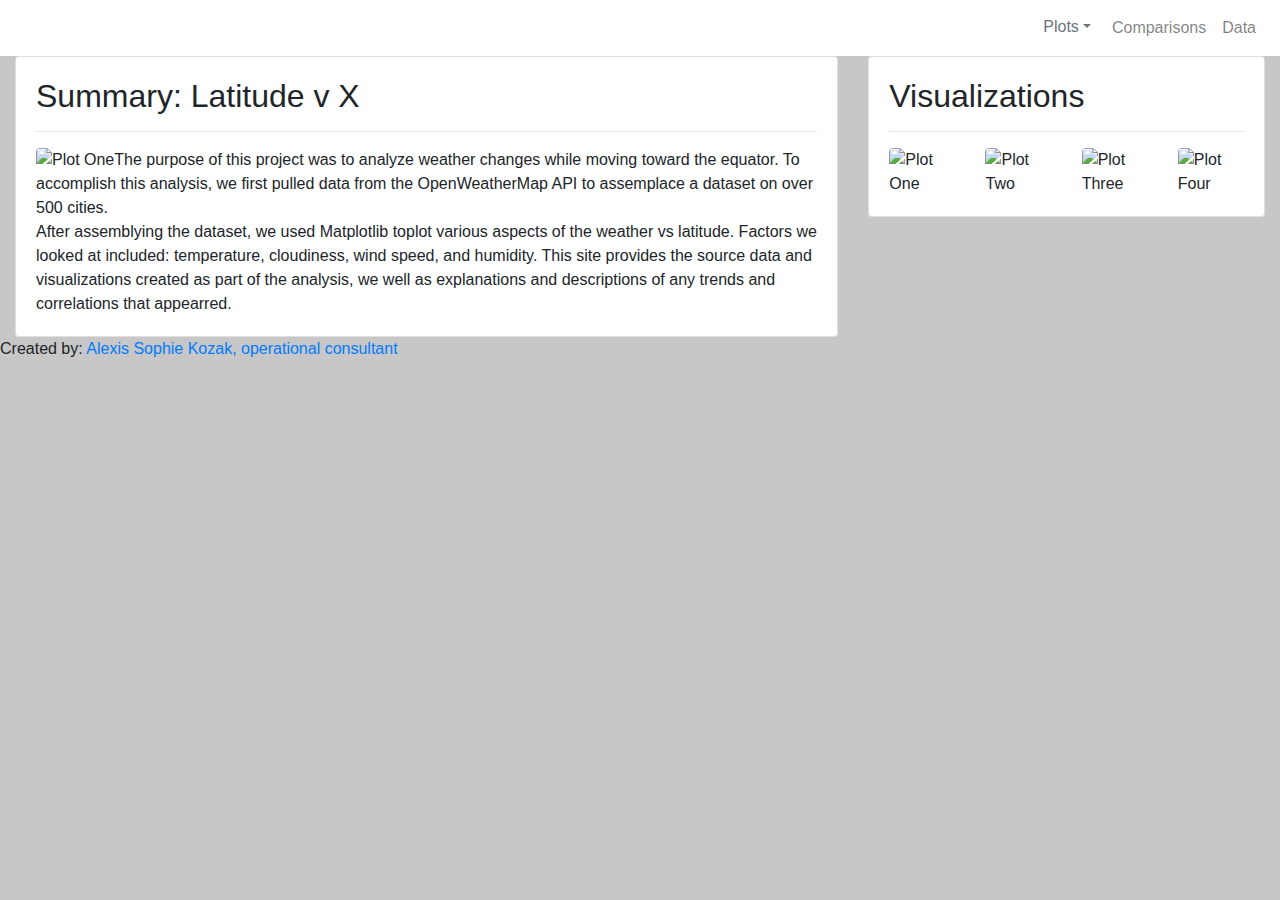
==== index.html @ 31d54a6b "rename landingpage to index" ====
<!DOCTYPE html>
<html lang="en-us">
<head>
  <meta charset="UTF-8">
  <title>Home</title>
  <script src="https://code.jquery.com/jquery-3.3.1.slim.min.js" integrity="sha384-q8i/X+965DzO0rT7abK41JStQIAqVgRVzpbzo5smXKp4YfRvH+8abtTE1Pi6jizo" crossorigin="anonymous"></script>
  <script src="https://cdnjs.cloudflare.com/ajax/libs/popper.js/1.14.7/umd/popper.min.js" integrity="sha384-UO2eT0CpHqdSJQ6hJty5KVphtPhzWj9WO1clHTMGa3JDZwrnQq4sF86dIHNDz0W1" crossorigin="anonymous"></script>
  <script src="https://stackpath.bootstrapcdn.com/bootstrap/4.3.1/js/bootstrap.min.js" integrity="sha384-JjSmVgyd0p3pXB1rRibZUAYoIIy6OrQ6VrjIEaFf/nJGzIxFDsf4x0xIM+B07jRM" crossorigin="anonymous"></script>
  <link rel="stylesheet" href="https://stackpath.bootstrapcdn.com/bootstrap/4.3.1/css/bootstrap.min.css" integrity="sha384-ggOyR0iXCbMQv3Xipma34MD+dH/1fQ784/j6cY/iJTQUOhcWr7x9JvoRxT2MZw1T" crossorigin="anonymous">
  <link rel="stylesheet" type="text/css" href="style.css">
</head>

<body style=background-color:#c7c7c7>
  <!-- Navigation Section -->
<nav class="navbar navbar-expand-lg navbar-light bg-white">
    <a class="navbar-brand" href="landingpage.html" style=color:white>Latitude with Attitude</a>
    <button class="navbar-toggler" type="button" data-toggle="collapse" data-target="#navbarTogglerDemo02" aria-controls="navbarTogglerDemo02" aria-expanded="false" aria-label="Toggle navigation">
        <span class="navbar-toggler-icon"></span>
    </button>
    <div class="collapse navbar-collapse" id="navbarTogglerDemo02">
    <ul class="navbar-nav ml-auto mt-2 mt-lg-0">
        <li class="nav-item dropdown">
            <a class="btn btn-white text-secondary dropdown-toggle" href="#" role="button"  data-toggle="dropdown" aria-haspopup="true" aria-expanded="false">Plots</a>
            <div class="dropdown-menu" aria-labelledby="dropdownMenuLink">
                <a class="dropdown-item" href="#">Max Temperature</a>
                <a class="dropdown-item" href="#">Humidity</a>
                <a class="dropdown-item" href="#">Cloudiness</a>
                <a class="dropdown-item" href="#">Wind Speed</a>
            </div>
        </li>
        <li class="nav-item">
            <a class="nav-link" href="comparisons.html">Comparisons</a>
        </li>
        <li class="nav-item">
            <a class="nav-link" href="data.html">Data</a>
        </li>
    </ul>
  </div>
</nav>

<main class="container-fluid">
<div class="row">
    <div class="col-md-8 col-sm-12">
        <div class="card">
            <div class="card-body">
                <h2 class="card-title" id="summary-title">Summary: Latitude v X
                </h2>
                <hr>
                <img src="C:\Users\alexi\OneDrive\Desktop\Web_Design_Challenge\Resources\assets\images\Fig1.png" align="left" class="rounded" id="sum-img" alt="Plot One">
                 <p class="card-text"> The purpose of this project was to analyze weather changes while moving toward the equator.
                     To accomplish this analysis, we first pulled data from the OpenWeatherMap API to assemplace a dataset on over 500 cities.
                     <br><span>
                     After assemblying the dataset, we used Matplotlib toplot various aspects of the weather vs latitude.
                     Factors we looked at included: temperature, cloudiness, wind speed, and humidity.
                     This site provides the source data and visualizations created as part of the analysis, we well as explanations and descriptions of any trends and correlations that appearred.
                </p>
            </div>
        </div>
    </div>
    <div class="col-md-4 col-sm-12">
        <div class="card">
            <div class="card-body">
                <h2 class="card-title" id="visualize-title">Visualizations</h2>
                <hr>
                <div class="row">
                    <div class="col-6 col-sm-3">
                    <img src="C:\Users\alexi\OneDrive\Desktop\Web_Design_Challenge\Resources\assets\images\Fig1.png" class="rounded" alt="Plot One">
                    </div>
                    <div class="col-6 col-sm-3">
                    <img src="C:\Users\alexi\OneDrive\Desktop\Web_Design_Challenge\Resources\assets\images\Fig2.png" class="rounded" alt="Plot Two">
                    </div>
                    <div class="col-6 col-sm-3">
                    <img src="C:\Users\alexi\OneDrive\Desktop\Web_Design_Challenge\Resources\assets\images\Fig3.png" class="rounded" alt="Plot Three">
                    </div>
                    <div class="col-6 col-sm-3">
                    <img src="C:\Users\alexi\OneDrive\Desktop\Web_Design_Challenge\Resources\assets\images\Fig4.png" class="rounded" alt="Plot Four">
                    </div>
                </div>
            </div>
        </div>
    </div>
</main>
<footer>
        <div class = "footer">Created by:
        <a href="https://www.linkedin.com/in/alexissophiekozak/" template="blank"> Alexis Sophie Kozak, operational consultant</a>
        </div>
    </footer>
</body>

</html>
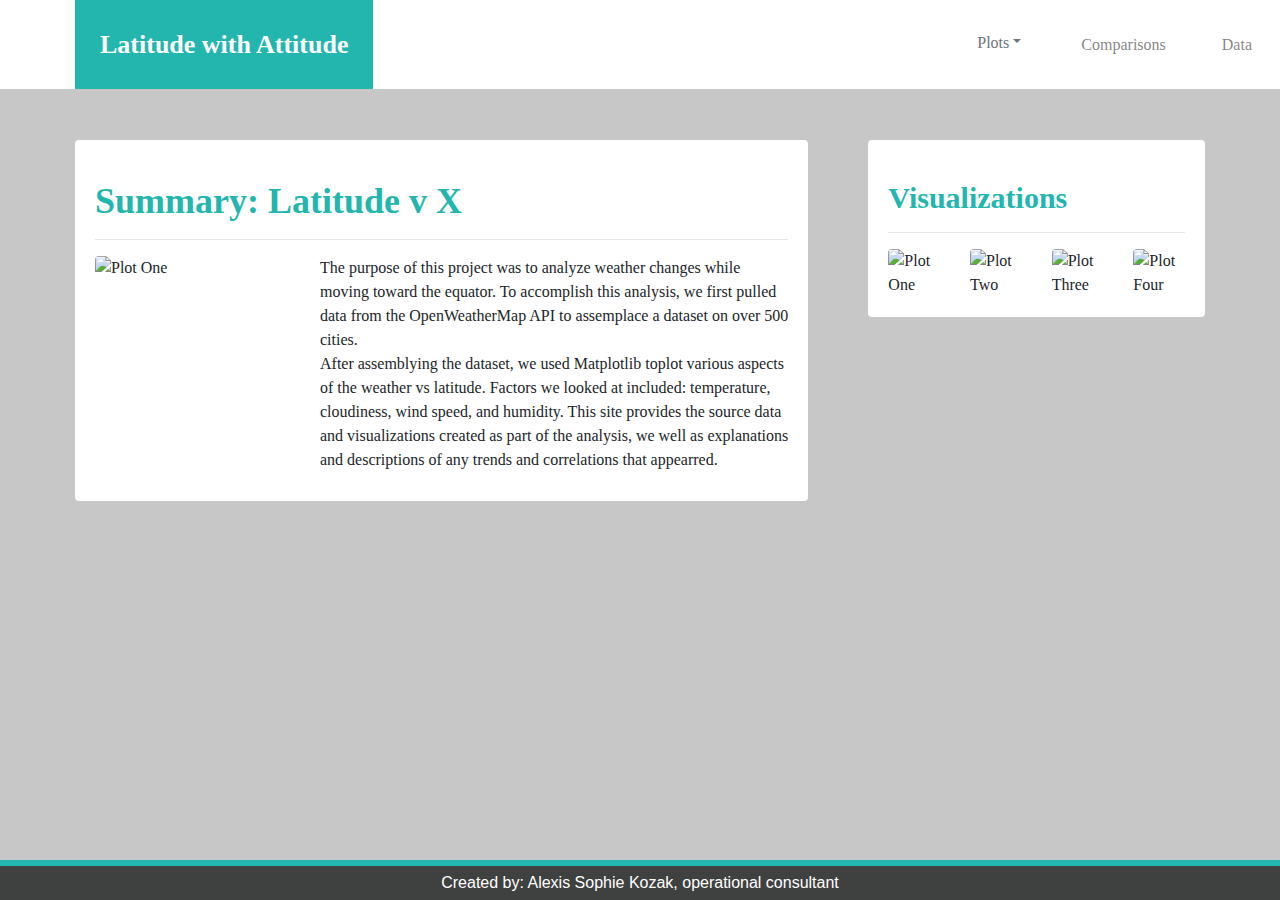
==== commit c75d3d8a: "update name of index page" ====
--- a/index.html
+++ b/index.html
@@ -13,7 +13,7 @@
 <body style=background-color:#c7c7c7>
   <!-- Navigation Section -->
 <nav class="navbar navbar-expand-lg navbar-light bg-white">
-    <a class="navbar-brand" href="landingpage.html" style=color:white>Latitude with Attitude</a>
+    <a class="navbar-brand" href="index.html" style=color:white>Latitude with Attitude</a>
     <button class="navbar-toggler" type="button" data-toggle="collapse" data-target="#navbarTogglerDemo02" aria-controls="navbarTogglerDemo02" aria-expanded="false" aria-label="Toggle navigation">
         <span class="navbar-toggler-icon"></span>
     </button>
--- a/style.css
+++ b/style.css
@@ -0,0 +1,110 @@
+.body {
+    margin:50px;
+    padding:0;
+}
+.container-fluid {
+    width: auto;
+    margin-top:115px;
+    margin-left: 50px;
+    margin-right: 50px;
+    padding: 10px;
+    font-family:Georgia, 'Times New Roman', Times, serif;
+}
+div {
+    border:none;
+}
+.card {
+    background-color:#ffffff;
+    margin: 15px;
+    border: none;
+}
+.card-body {
+    padding-top:40px;
+}
+#sum-img {
+    width:225px;
+    height:225px;
+}
+.col-6 img {
+    width:100px;
+    height:100px;
+}
+#comp-img {
+    width:300px;
+    height:auto;
+}
+.navbar {
+    position: fixed;
+    left: 0;
+    top: 0;
+    right: 0;
+    padding:0;
+    background: #ffffff;
+    font-family:Georgia, 'Times New Roman', Times, serif;
+    z-index: 9999;
+}
+.navbar-brand {
+    padding: 25px;
+    background: #22b6ae;
+    font-weight:bold;
+    font-size: 26px;
+    margin-left: 75px;
+}
+.navbar ul li {
+    display: inline-block;
+    padding: 20px;
+    cursor: pointer;
+    color:#252424;
+    background: #ffffff;
+}
+.navbar ul li a:hover{
+    background-color: rgb(180, 180, 180);
+    border-radius:3%;
+}
+.navbar ul li a {
+    border: none;
+}
+.dropdown-menu {
+    border:none;
+}
+#comparison-title {
+    color:#22b6ae;
+    font-size:36px;
+    font-weight: bolder;
+}
+#summary-title {
+    color:#22b6ae;
+    font-size:36px;
+    font-weight: bolder;
+}
+#visualize-title {
+    color:#22b6ae;
+    font-size:30px;
+    font-weight: bolder;
+}
+.footer {
+    position: fixed;
+    left: 0;
+    bottom: 0;
+    padding:5px;
+    width: 100%;
+    border-top-color: #22b6ae;
+    border-top-style: solid;
+    border-top-width: 6px;
+    background-color: #3f4140;
+    color: white;
+    text-align: center;
+}
+.footer a {
+    text-decoration: none;
+    color: white;
+}
+/* Adding media queries to show the drop-down, and hide the navbar when the screen is smaller than 480 pixels */
+@media (max-width: 300px) {
+    .navbar li {
+      padding: 10px;
+    }
+    .navbar ul {
+      visibility: hidden;
+    }
+}
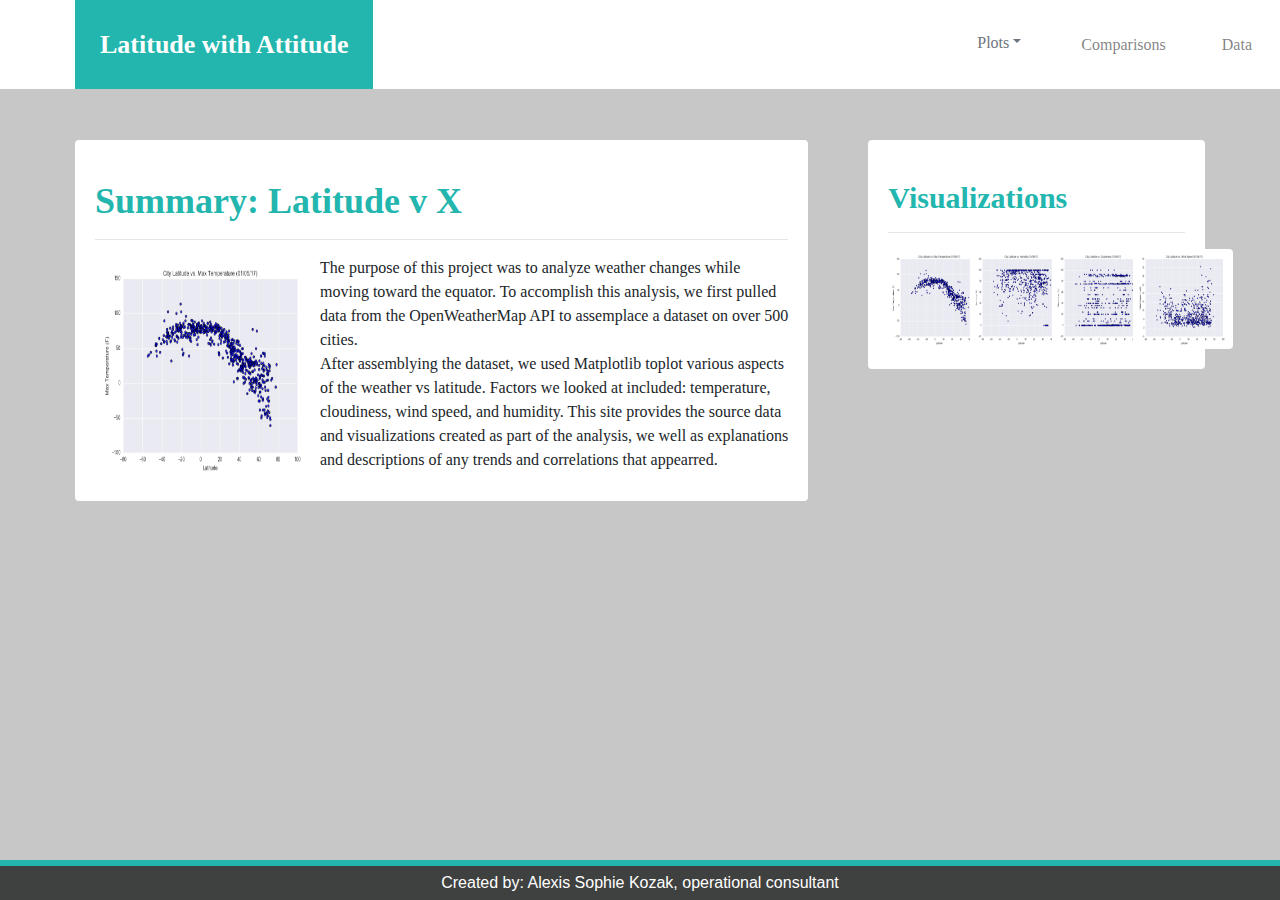
==== commit bc16c912: "fixed image paths" ====
--- a/index.html
+++ b/index.html
@@ -13,7 +13,7 @@
 <body style=background-color:#c7c7c7>
   <!-- Navigation Section -->
 <nav class="navbar navbar-expand-lg navbar-light bg-white">
-    <a class="navbar-brand" href="index.html" style=color:white>Latitude with Attitude</a>
+    <a class="navbar-brand" href="landingpage.html" style=color:white>Latitude with Attitude</a>
     <button class="navbar-toggler" type="button" data-toggle="collapse" data-target="#navbarTogglerDemo02" aria-controls="navbarTogglerDemo02" aria-expanded="false" aria-label="Toggle navigation">
         <span class="navbar-toggler-icon"></span>
     </button>
@@ -46,7 +46,7 @@
                 <h2 class="card-title" id="summary-title">Summary: Latitude v X
                 </h2>
                 <hr>
-                <img src="C:\Users\alexi\OneDrive\Desktop\Web_Design_Challenge\Resources\assets\images\Fig1.png" align="left" class="rounded" id="sum-img" alt="Plot One">
+                <img src="Resources\assets\images\Fig1.png" align="left" class="rounded" id="sum-img" alt="Plot One">
                  <p class="card-text"> The purpose of this project was to analyze weather changes while moving toward the equator.
                      To accomplish this analysis, we first pulled data from the OpenWeatherMap API to assemplace a dataset on over 500 cities.
                      <br><span>
@@ -64,16 +64,16 @@
                 <hr>
                 <div class="row">
                     <div class="col-6 col-sm-3">
-                    <img src="C:\Users\alexi\OneDrive\Desktop\Web_Design_Challenge\Resources\assets\images\Fig1.png" class="rounded" alt="Plot One">
+                    <img src="Resources\assets\images\Fig1.png" class="rounded" alt="Plot One">
                     </div>
                     <div class="col-6 col-sm-3">
-                    <img src="C:\Users\alexi\OneDrive\Desktop\Web_Design_Challenge\Resources\assets\images\Fig2.png" class="rounded" alt="Plot Two">
+                    <img src="Resources\assets\images\Fig2.png" class="rounded" alt="Plot Two">
                     </div>
                     <div class="col-6 col-sm-3">
-                    <img src="C:\Users\alexi\OneDrive\Desktop\Web_Design_Challenge\Resources\assets\images\Fig3.png" class="rounded" alt="Plot Three">
+                    <img src="Resources\assets\images\Fig3.png" class="rounded" alt="Plot Three">
                     </div>
                     <div class="col-6 col-sm-3">
-                    <img src="C:\Users\alexi\OneDrive\Desktop\Web_Design_Challenge\Resources\assets\images\Fig4.png" class="rounded" alt="Plot Four">
+                    <img src="Resources\assets\images\Fig4.png" class="rounded" alt="Plot Four">
                     </div>
                 </div>
             </div>
